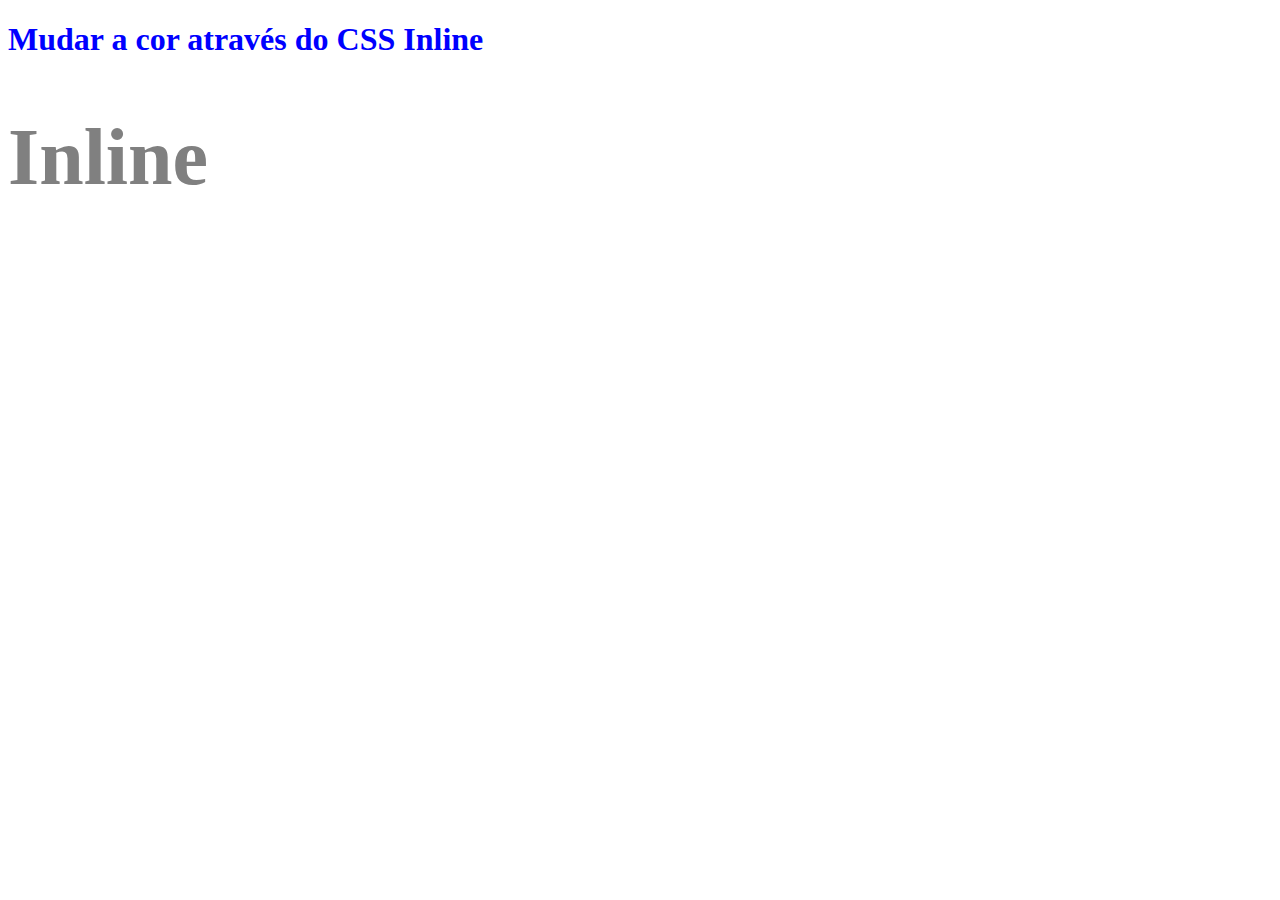
==== CSS/index.html @ a66ee484 "Inline CSS" ====
<!DOCTYPE html>
<html lang="en">
<head>
    <meta charset="UTF-8">
    <meta name="viewport" content="width=device-width, initial-scale=1.0">
    <title>CSS</title>
</head>
<body>
    <!-- Inline CSS -->
    <h1 style="color: blue">Mudar a cor através do CSS Inline</h1>
    <h1 style="color: grey; font-size: 80px;">Inline</h1>
</body>
</html>
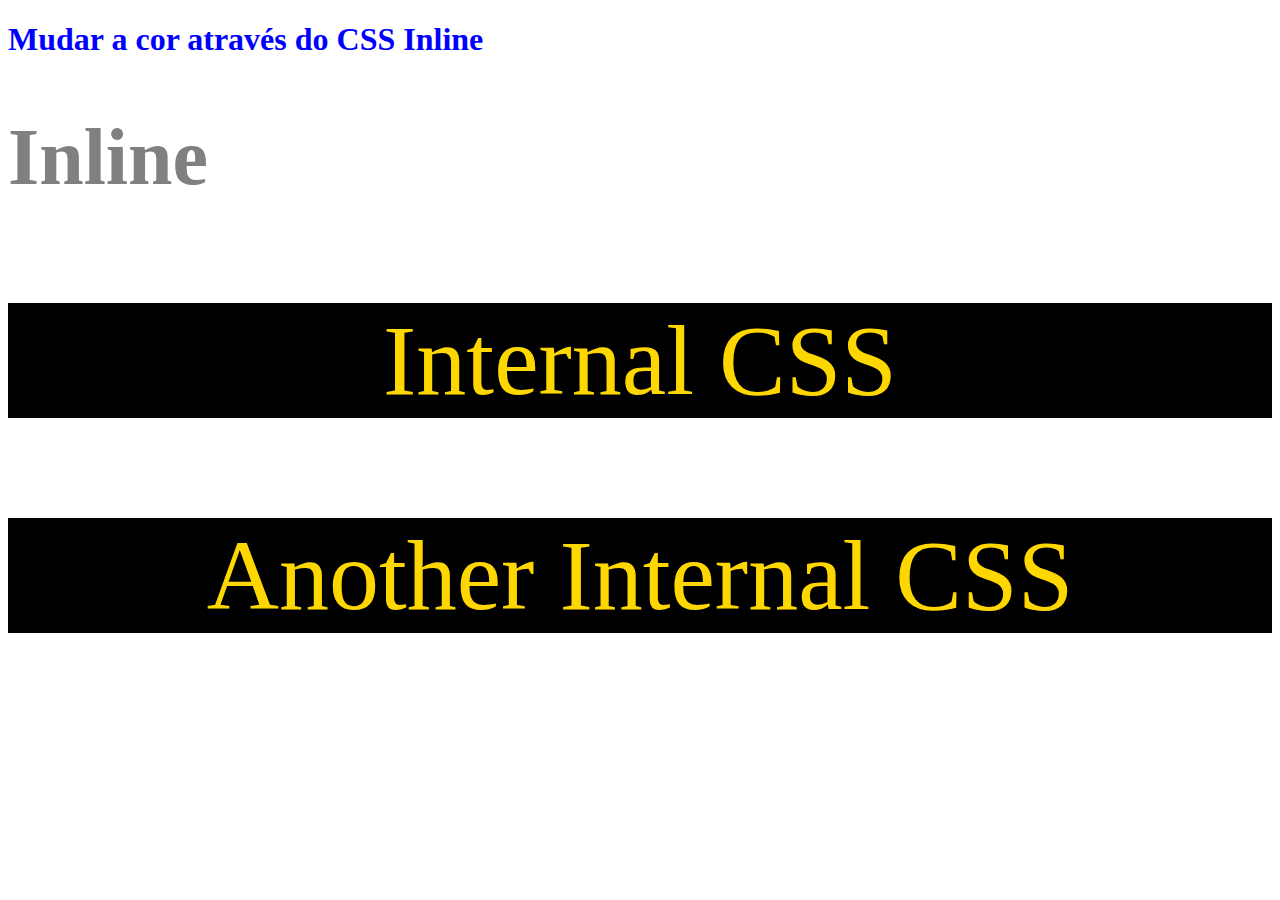
==== commit d0a2c35c: "Internal CSS" ====
--- a/CSS/index.html
+++ b/CSS/index.html
@@ -4,10 +4,24 @@
     <meta charset="UTF-8">
     <meta name="viewport" content="width=device-width, initial-scale=1.0">
     <title>CSS</title>
+
+    <style>
+        p {
+            color: gold;
+            background-color: black;
+            font-size: 100px;
+            display: flex;
+            justify-content: center;
+            align-items: center;
+        }
+
+    </style>
 </head>
 <body>
     <!-- Inline CSS -->
     <h1 style="color: blue">Mudar a cor através do CSS Inline</h1>
     <h1 style="color: grey; font-size: 80px;">Inline</h1>
+    <p>Internal CSS</p>
+    <p>Another Internal CSS</p>
 </body>
 </html>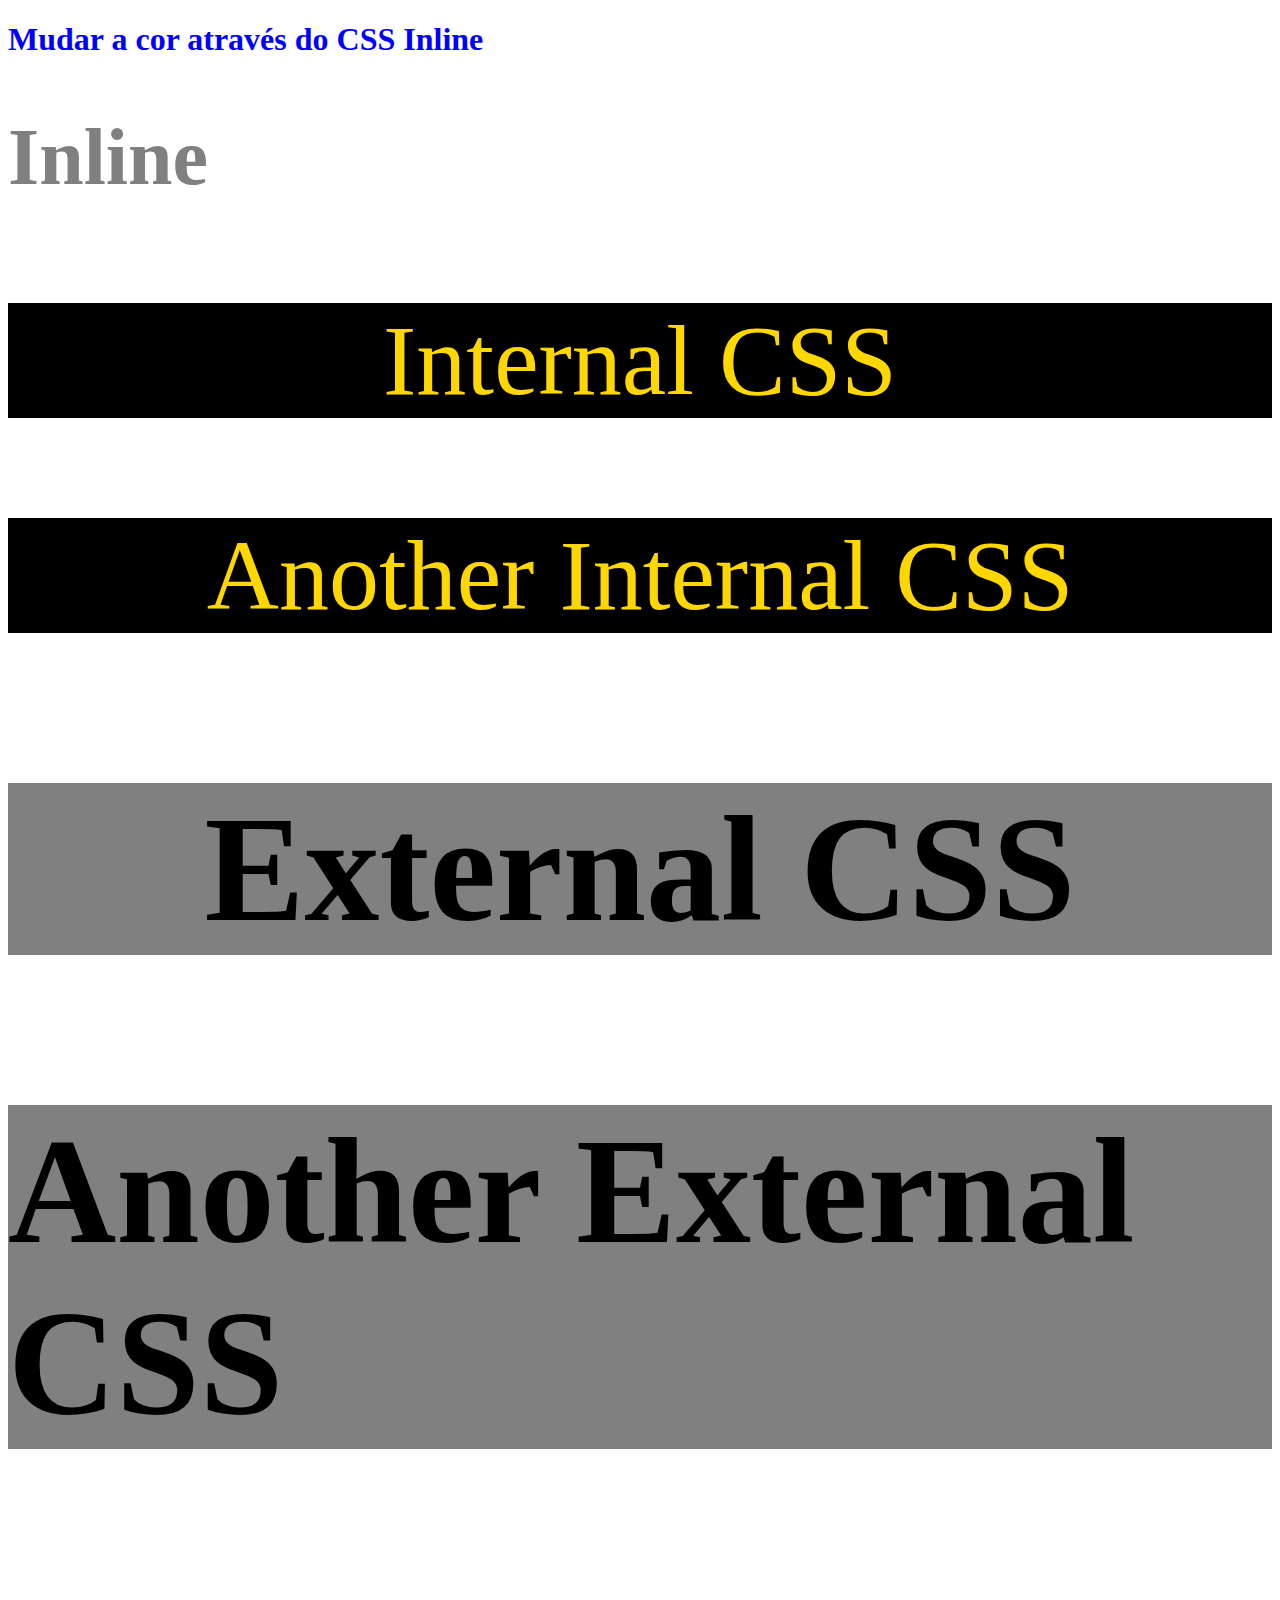
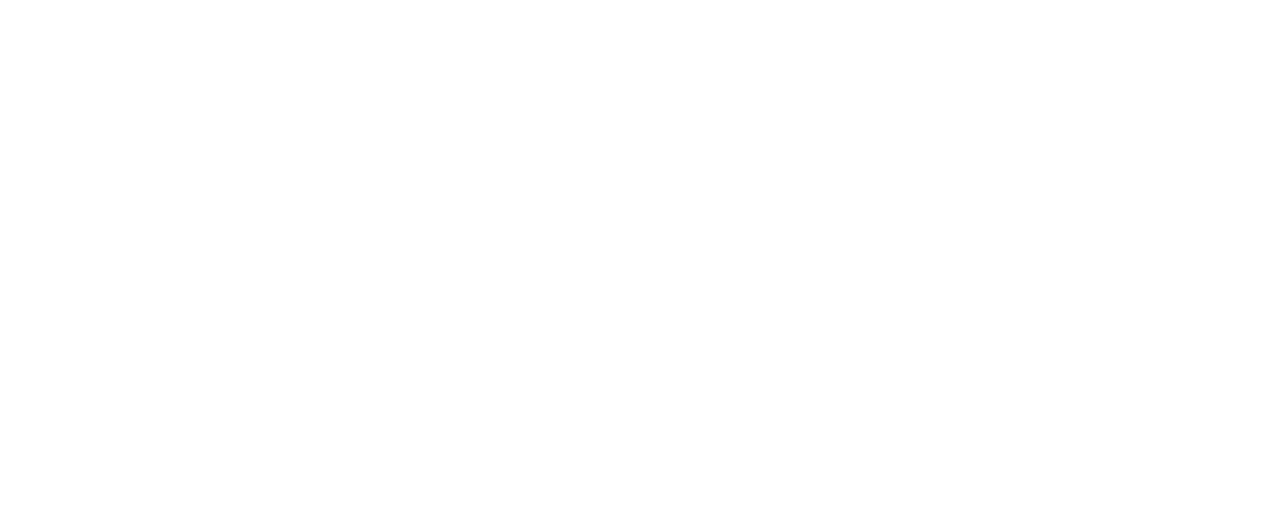
==== commit 796cab80: "External CSS" ====
--- a/CSS/index.html
+++ b/CSS/index.html
@@ -16,6 +16,8 @@
         }
 
     </style>
+
+    <link rel="stylesheet" href="style.css">
 </head>
 <body>
     <!-- Inline CSS -->
@@ -23,5 +25,7 @@
     <h1 style="color: grey; font-size: 80px;">Inline</h1>
     <p>Internal CSS</p>
     <p>Another Internal CSS</p>
+    <h3>External CSS</h3>
+    <h3>Another External CSS</h3>
 </body>
 </html>--- a/CSS/style.css
+++ b/CSS/style.css
@@ -0,0 +1,12 @@
+h3 {
+    background-color: gray;
+    color: black;
+    font-size: 150px;
+    display: flex;
+    align-items: center;
+    justify-content: center;
+}
+
+body {
+    padding-bottom: 500px;
+}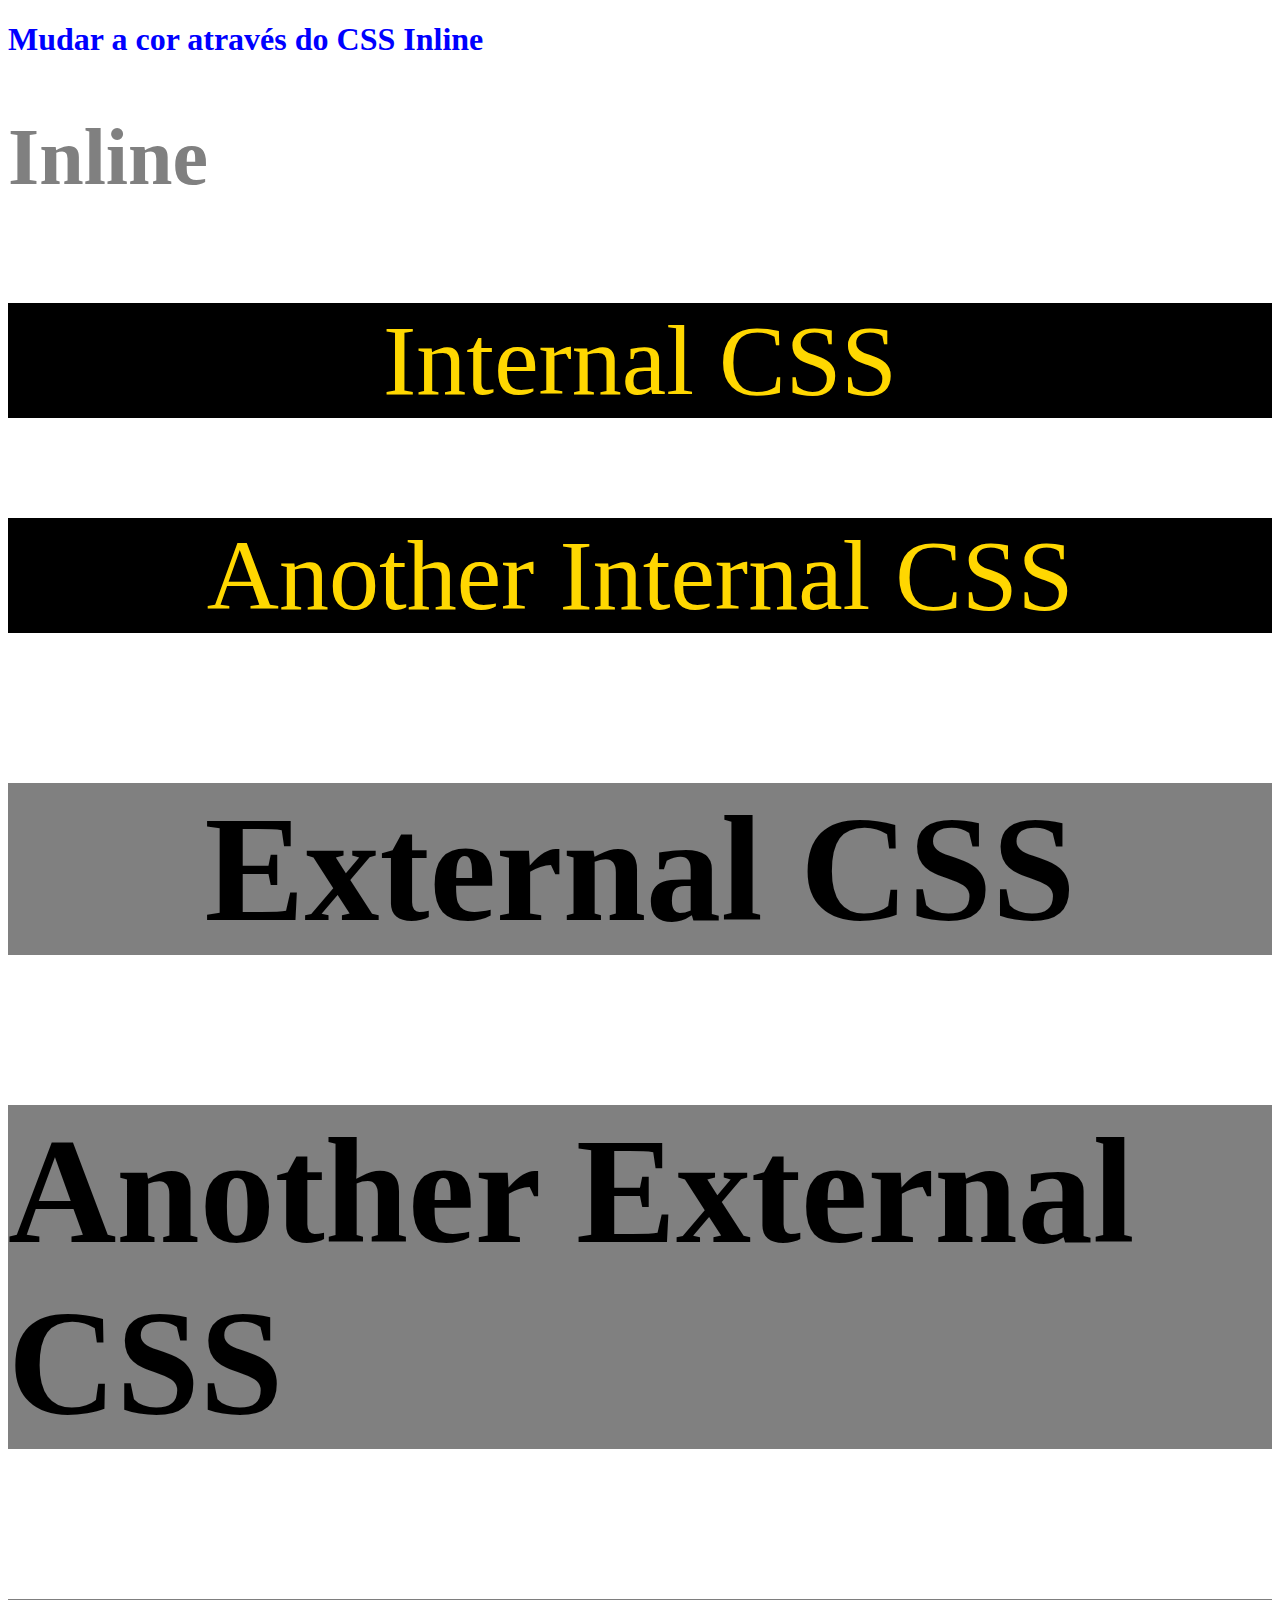
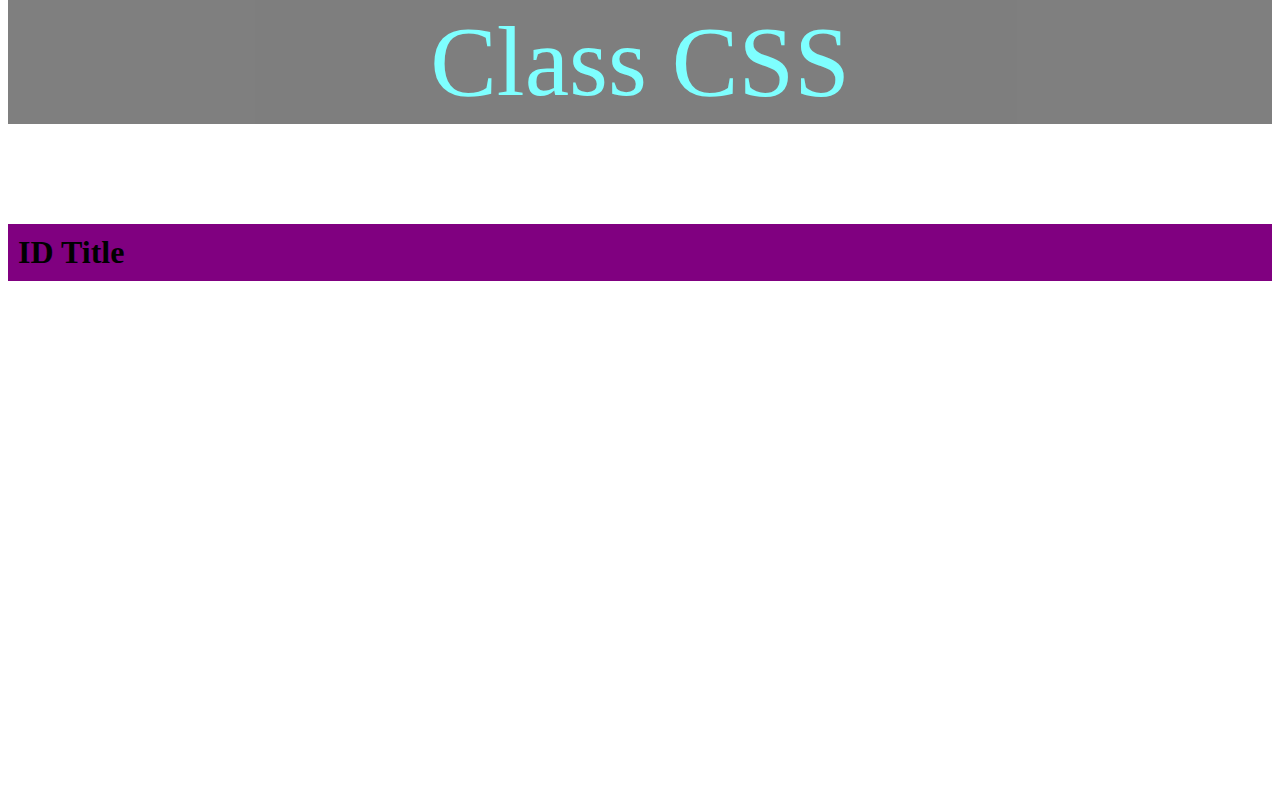
==== commit 87b1c1a7: "long time ago" ====
--- a/CSS/index.html
+++ b/CSS/index.html
@@ -27,5 +27,9 @@
     <p>Another Internal CSS</p>
     <h3>External CSS</h3>
     <h3>Another External CSS</h3>
+
+    <p class="paragraph">Class CSS</p>
+
+    <h1 id="exclusive-title">ID Title</h1>
 </body>
 </html>--- a/CSS/style.css
+++ b/CSS/style.css
@@ -9,4 +9,18 @@
 
 body {
     padding-bottom: 500px;
+}
+
+.paragraph {
+    background-color: #000;
+    opacity: 0.5;
+    color: aqua;
+    padding: 5px;
+
+}
+
+#exclusive-title {
+    background-color: purple;
+    color: black;
+    padding: 10px;
 }